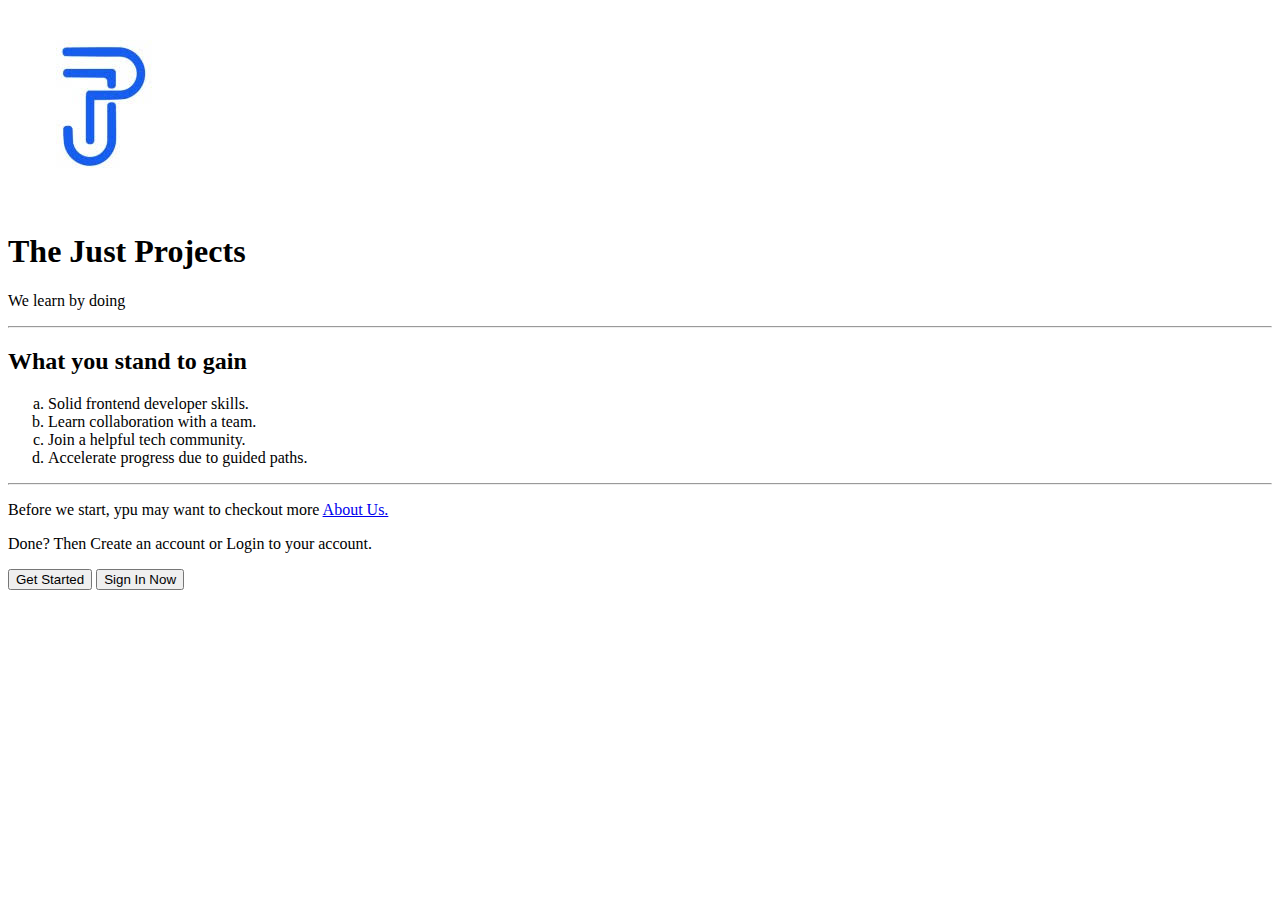
==== index.html @ 183c93ef "justTask2" ====
<!DOCTYPE html>
<html lang="en">
<head>
    <meta charset="UTF-8">
    <meta http-equiv="X-UA-Compatible" content="IE=edge">
    <meta name="viewport" content="width=device-width, initial-scale=1.0">
    <title>Homepage</title>
</head>
<body>
    <img src="./img/favicon.jpg" alt="Just logo">
    <h1>The Just Projects</h1>
    <p>We learn by doing</p>
    <hr>


    <h2>What you stand to gain</h2>
    <ol type="a">
        <li>Solid frontend developer skills.</li>
        <li>Learn collaboration with a team.</li>
        <li>Join a helpful tech community.</li>
        <li>Accelerate progress due to guided paths.</li>
    </ol>
    <hr>

    <p>Before we start, ypu may want to checkout more <a href="about.html">About Us.</a></p>
    <p>Done? Then Create an account or Login to your account.</p>
    <button>Get Started</button>
    <button>Sign In Now</button>
</body>
</html>
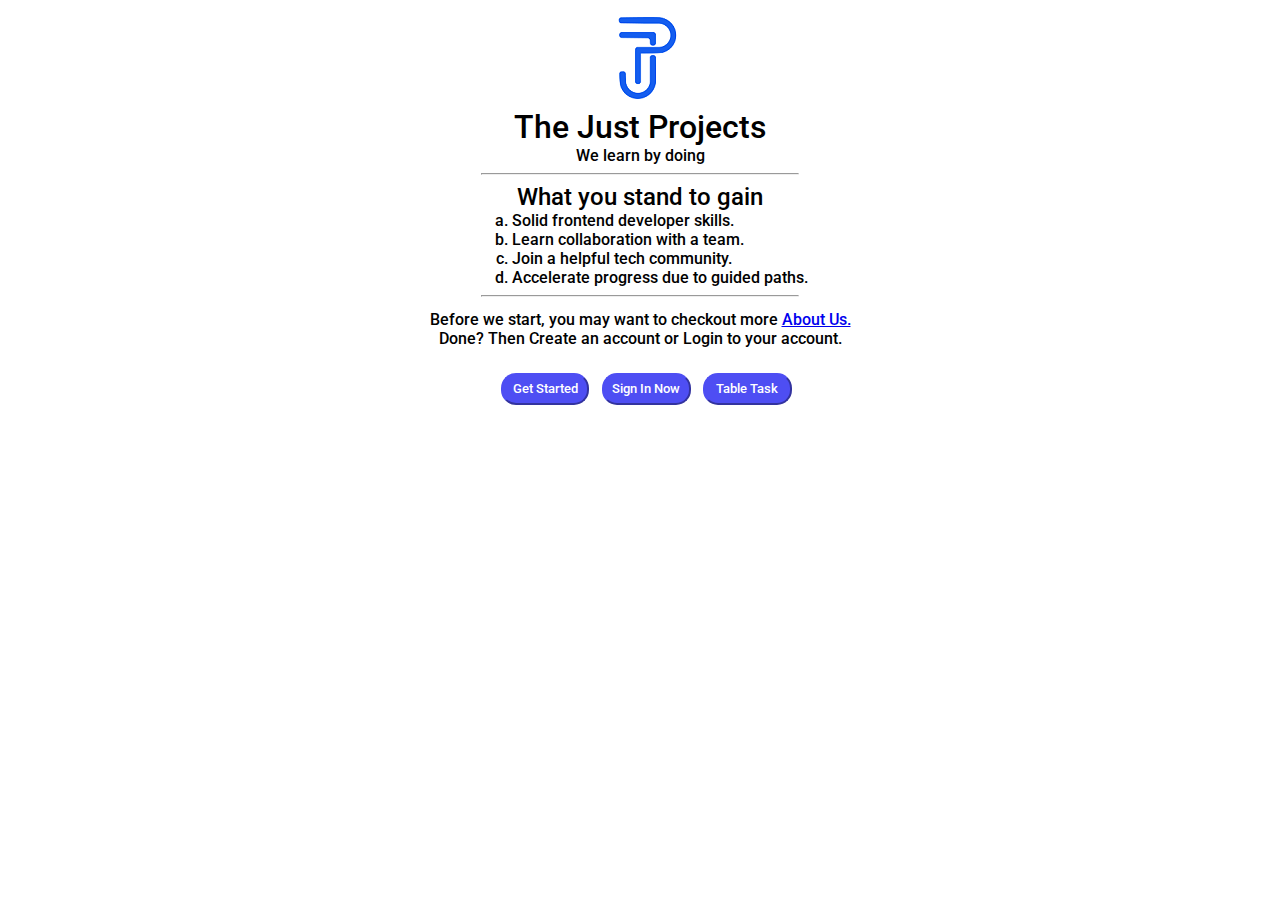
==== commit 832b4633: "taskUpdated" ====
--- a/index.html
+++ b/index.html
@@ -5,14 +5,20 @@
     <meta http-equiv="X-UA-Compatible" content="IE=edge">
     <meta name="viewport" content="width=device-width, initial-scale=1.0">
     <title>Homepage</title>
+    <link rel="stylesheet" href="./styles/style.css">
+    <link rel="preconnect" href="https://fonts.googleapis.com">
+    <link rel="preconnect" href="https://fonts.gstatic.com" crossorigin>
+    <link href="https://fonts.googleapis.com/css2?family=Caveat&family=Roboto:ital,wght@1,300&display=swap" rel="stylesheet">
 </head>
 <body>
-    <img src="./img/favicon.jpg" alt="Just logo">
+    <div class="text1">
+    <img src="./img/tjp.png" alt="Just logo">
     <h1>The Just Projects</h1>
     <p>We learn by doing</p>
+    </div>
     <hr>
 
-
+    <div class="text2">
     <h2>What you stand to gain</h2>
     <ol type="a">
         <li>Solid frontend developer skills.</li>
@@ -20,11 +26,16 @@
         <li>Join a helpful tech community.</li>
         <li>Accelerate progress due to guided paths.</li>
     </ol>
+    </div>
     <hr>
-
-    <p>Before we start, ypu may want to checkout more <a href="about.html">About Us.</a></p>
+    <div class="text3">
+    <p>Before we start, you may want to checkout more <a href="about.html">About Us.</a></p>
     <p>Done? Then Create an account or Login to your account.</p>
+    </div>
+    <div class="button">
     <button>Get Started</button>
     <button>Sign In Now</button>
+    <button><a href="table.html" class="btna">Table Task</a></button>
+    </div>
 </body>
 </html>--- a/styles/style.css
+++ b/styles/style.css
@@ -0,0 +1,62 @@
+/* *{
+    margin: 0;
+    padding: 0;
+    box-sizing: border-box;
+    /* background-color: red; */
+
+    *{
+        font-family: Roboto;
+        font-weight: 500;
+    }
+     img{
+        display: block;
+        margin: 0 auto;
+    } 
+    
+    .text2 h2{
+        text-align: center;
+    }
+    
+     .text1,h1,p{
+        text-align: center; 
+        margin-top: 0; 
+        margin-bottom: 0; 
+    }
+    .text2,h2{
+        margin-top: 0; 
+        margin-bottom: 0;
+    
+    }
+    hr{
+        width: 25%;
+        text-align: center; 
+    }
+     ol{
+        display: table;
+        margin: 0 auto;
+    } 
+    
+    
+    .button{
+        display: flex;
+        justify-content: center;
+        margin-top: 2%;
+    }
+    .btna{
+        text-decoration: none;
+        color: white;
+    } 
+    
+    button{
+        background-color: rgb(78, 78, 243);
+        color: white;
+        padding: .5%;
+        margin-left: 1%;
+        border-radius: 15px;
+        border-color: rgb(78, 78, 243);
+        width: 7%;
+        cursor: pointer;
+    }
+    .text3{
+        margin-top: 1%;
+    }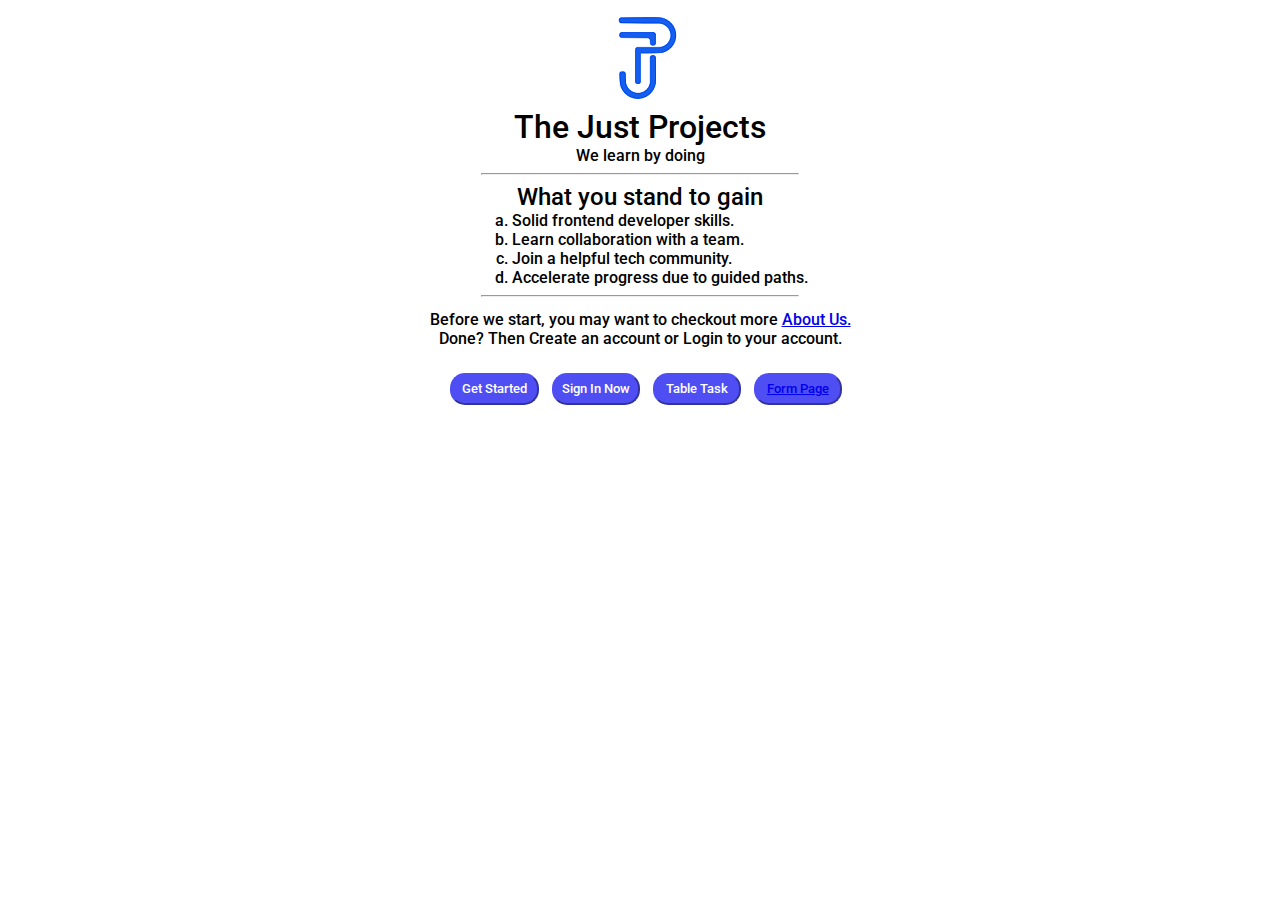
==== commit a2d3d183: "form page" ====
--- a/index.html
+++ b/index.html
@@ -36,6 +36,7 @@
     <button>Get Started</button>
     <button>Sign In Now</button>
     <button><a href="table.html" class="btna">Table Task</a></button>
+    <button><a href="form.html">Form Page</a></button>
     </div>
 </body>
 </html>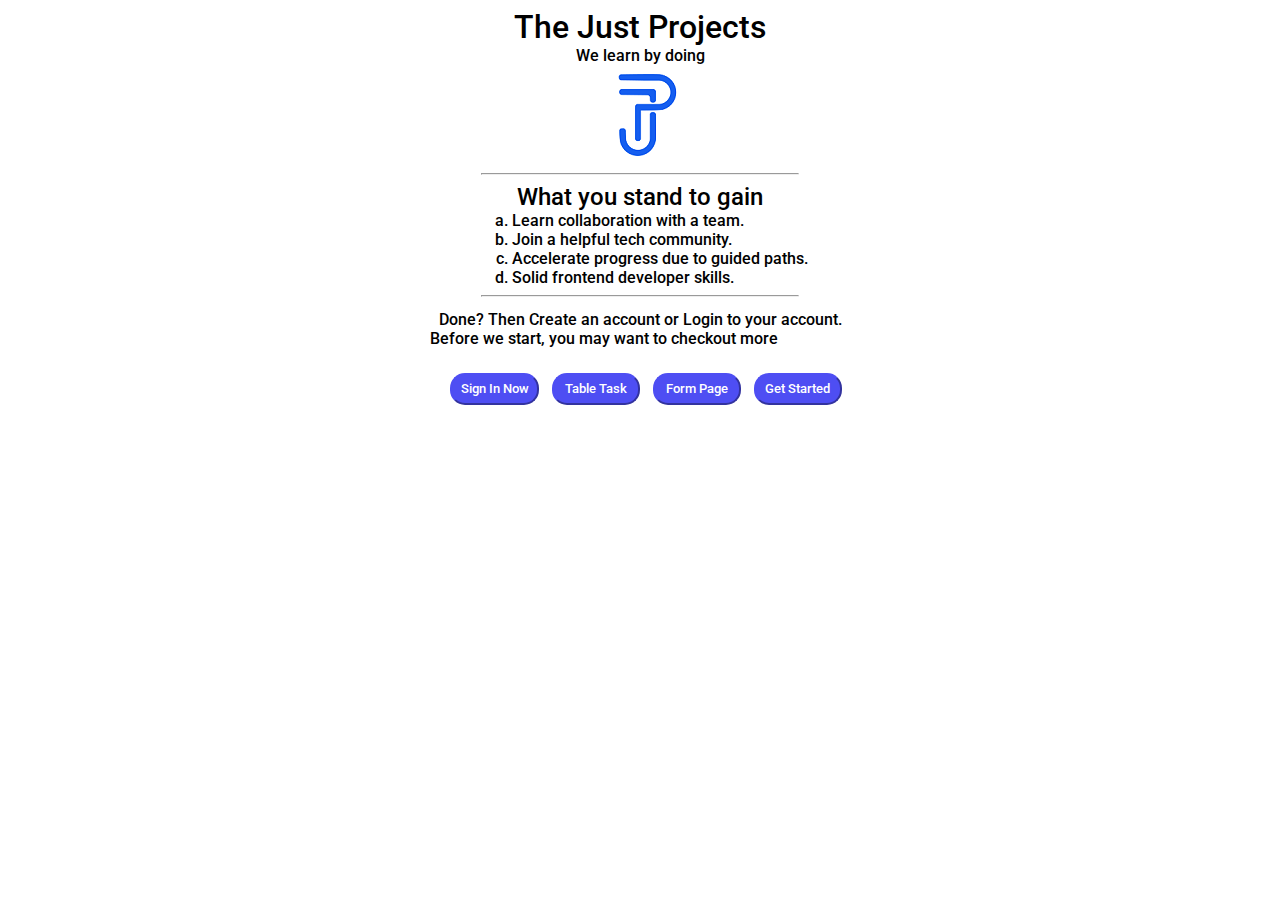
==== commit b8154b7e: "formPage" ====
--- a/index.html
+++ b/index.html
@@ -12,31 +12,35 @@
 </head>
 <body>
     <div class="text1">
-    <img src="./img/tjp.png" alt="Just logo">
-    <h1>The Just Projects</h1>
-    <p>We learn by doing</p>
+        <h1>The Just Projects</h1>
+        <p>We learn by doing</p>
+        <img src="./img/tjp.png" alt="Just logo">
     </div>
+    
     <hr>
 
     <div class="text2">
-    <h2>What you stand to gain</h2>
-    <ol type="a">
-        <li>Solid frontend developer skills.</li>
-        <li>Learn collaboration with a team.</li>
-        <li>Join a helpful tech community.</li>
-        <li>Accelerate progress due to guided paths.</li>
-    </ol>
+        <h2>What you stand to gain</h2>
+        <ol type="a">
+            <li>Learn collaboration with a team.</li>
+            <li>Join a helpful tech community.</li>
+            <li>Accelerate progress due to guided paths.</li>
+            <li>Solid frontend developer skills.</li>
+        </ol>
     </div>
+    
     <hr>
+    
     <div class="text3">
-    <p>Before we start, you may want to checkout more <a href="about.html">About Us.</a></p>
-    <p>Done? Then Create an account or Login to your account.</p>
+        <p>Done? Then Create an account or Login to your account.</p>
+        <p>Before we start, you may want to checkout more <a href="about.html">About Us.</a></p>
     </div>
+    
     <div class="button">
-    <button>Get Started</button>
-    <button>Sign In Now</button>
-    <button><a href="table.html" class="btna">Table Task</a></button>
-    <button><a href="form.html">Form Page</a></button>
+        <button>Sign In Now</button>
+        <button><a href="table.html" class="btna">Table Task</a></button>
+        <button><a href="form.html">Form Page</a></button>
+        <button>Get Started</button>
     </div>
 </body>
 </html>--- a/styles/style.css
+++ b/styles/style.css
@@ -42,7 +42,7 @@
         justify-content: center;
         margin-top: 2%;
     }
-    .btna{
+    a{
         text-decoration: none;
         color: white;
     } 
